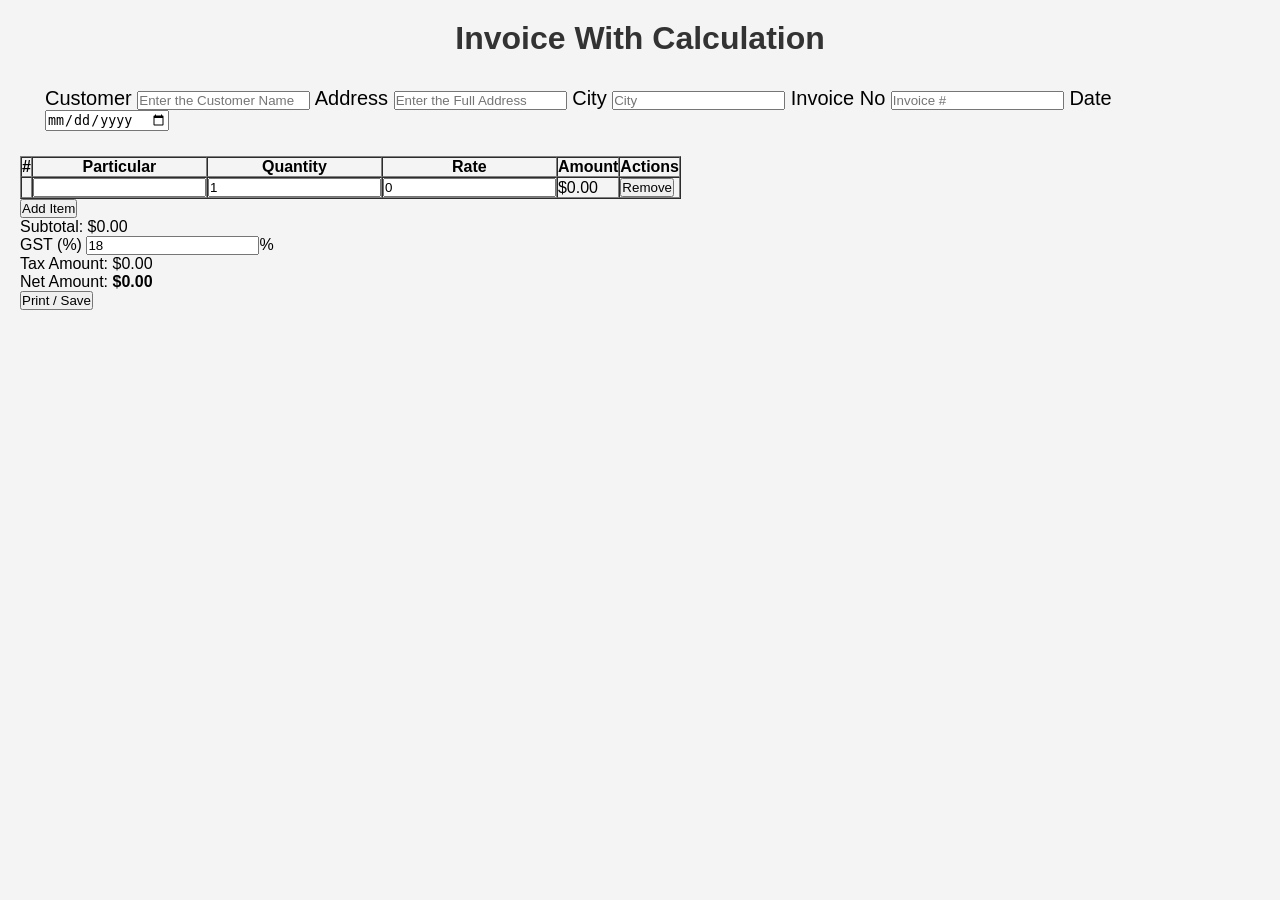
==== Practical/index.html @ aee104c6 "shift Practical folder" ====
<html lang="en">
<head>
    <meta charset="UTF-8">
    <meta name="viewport" content="width=device-width, initial-scale=1.0">
    <title>Invoice with Calculation</title>
    <link rel="stylesheet" href="style.css">
</head>
<body>
<div class="container">
    <header>
        <h1>Invoice With Calculation</h1>
    </header>

    <section class="client">
        <label>Customer</label>
        <input type="text" id="customer" placeholder="Enter the Customer Name">

        <label>Address</label>
        <input type="text" id="address" placeholder="Enter the Full Address">

        <label>City</label>
        <input type="text" id="city" placeholder="City">

        <label>Invoice No</label>
        <input type="text" id="invoiceNo" placeholder="Invoice #">

        <label>Date</label>
        <input type="date" id="date">
    </section>

    <section class="items">
        <table id="items-table" cellspacing="0" border="1">
            <thead>
                <tr>
                    <th>#</th>
                    <th>Particular</th>
                    <th>Quantity</th>
                    <th>Rate</th>
                    <th>Amount</th>
                    <th>Actions</th>
                </tr>
            </thead>
            <tbody id="items-body">
            </tbody>
        </table>

        <button id="add-item">Add Item</button>
    </section>
    <section class="summary">
        <div>
            <label>Subtotal:</label>
            <span id="subtotal">$0.00</span>
        </div>
        <div>
            <label>GST (%)</label>
            <input type="number" id="tax-rate" value="18" min="0" step="0.1">%
        </div>
        <div>
            <label>Tax Amount:</label>
            <span id="tax-amount">$0.00</span>
        </div>
        <div>
            <label>Net Amount:</label>
            <strong id="total">$0.00</strong>
        </div>
    </section>
    <footer>
        <button id="print">Print / Save</button>
    </footer>
</div>
<script src="index.js"></script>
</body>
</html>
---- Practical/style.css ----
*{
    padding:0;
    margin:0;
    box-sizing: border-box;
}
body{
    font-family: Arial, sans-serif;
    background-color: #f4f4f4;
    padding: 20px;
}
header{
    text-align: center;
    margin-bottom: 20px;
}
h1{
    color: #333;
}
.client{
    padding:10px;
    margin:15px;
    font-size:20px;
    font-weight:300;
}
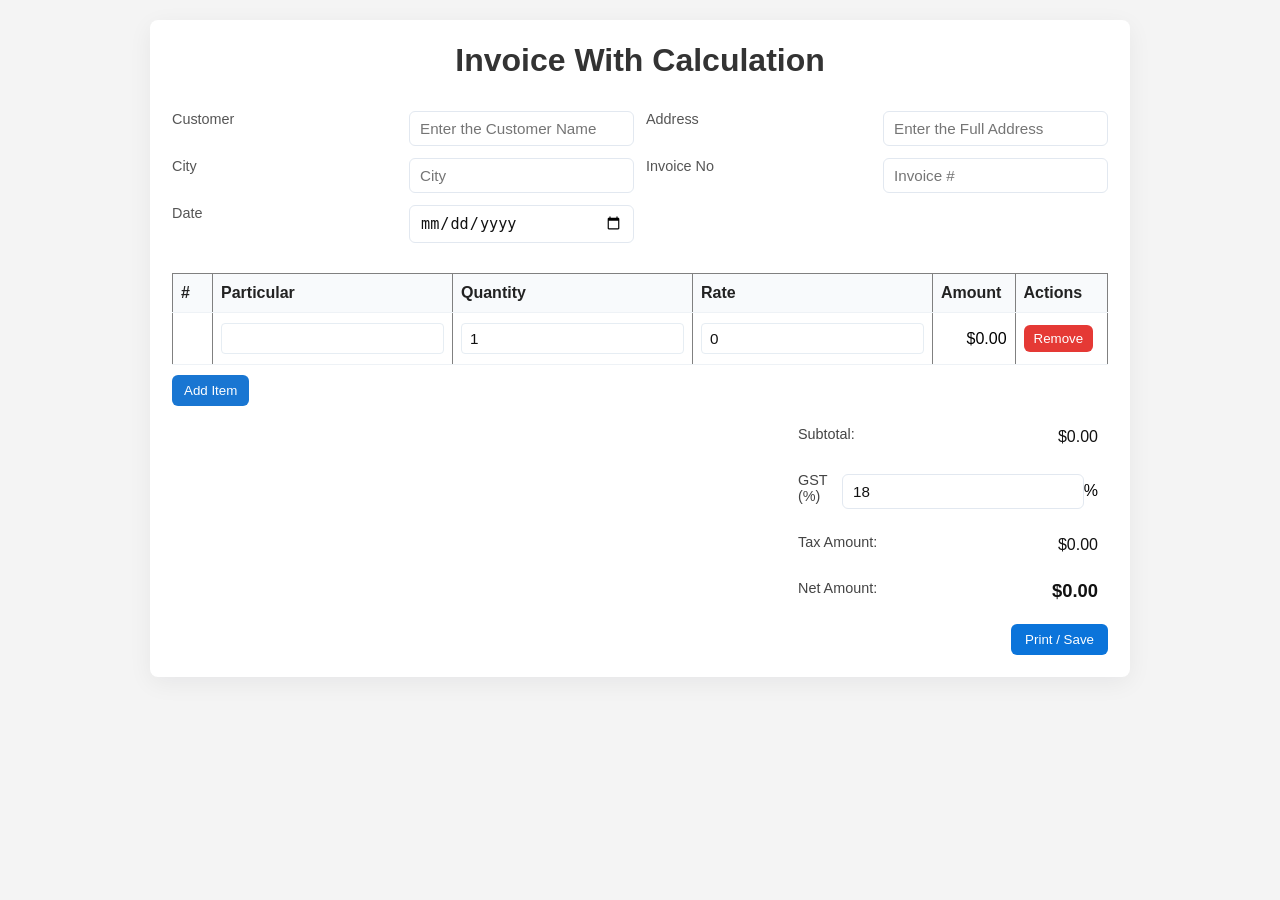
==== commit 3c27cead: "Commit change after Css Coded" ====
--- a/Practical/index.html
+++ b/Practical/index.html
@@ -49,7 +49,7 @@
     <section class="summary">
         <div>
             <label>Subtotal:</label>
-            <span id="subtotal">$0.00</span>
+            <span id="subtotal">₹0.00</span>
         </div>
         <div>
             <label>GST (%)</label>
@@ -57,11 +57,11 @@
         </div>
         <div>
             <label>Tax Amount:</label>
-            <span id="tax-amount">$0.00</span>
+            <span id="tax-amount">₹0.00</span>
         </div>
         <div>
             <label>Net Amount:</label>
-            <strong id="total">$0.00</strong>
+            <strong id="total">₹0.00</strong>
         </div>
     </section>
     <footer>
--- a/Practical/style.css
+++ b/Practical/style.css
@@ -16,8 +16,160 @@
     color: #333;
 }
 .client{
-    padding:10px;
-    margin:15px;
-    font-size:20px;
-    font-weight:300;
+    padding: 12px 0;
+    margin-bottom: 18px;
+    display: grid;
+    grid-template-columns: repeat(auto-fit, minmax(200px, 1fr));
+    gap: 12px;
+    align-items: start;
+    font-weight: 300;
 }
+
+.container{
+    max-width: 980px;
+    margin: 0 auto;
+    background: #fff;
+    padding: 22px;
+    border-radius: 8px;
+    box-shadow: 0 6px 24px rgba(15, 23, 42, 0.06);
+}
+
+label{
+    display: block;
+    font-size: 0.9rem;
+    color: #555;
+    margin-bottom: 6px;
+}
+
+input[type="text"], input[type="date"], input[type="number"]{
+    width: 100%;
+    padding: 8px 10px;
+    border: 1px solid #e2e8f0;
+    border-radius: 6px;
+    background: #fff;
+    font-size: 0.95rem;
+    color: #111;
+}
+
+.items{
+    margin-top: 6px;
+}
+
+#items-table{
+    width: 100%;
+    border-collapse: collapse;
+    margin-bottom: 10px;
+}
+
+#items-table th, #items-table td{
+    padding: 10px 8px;
+    border-bottom: 1px solid #eef2f6;
+    vertical-align: middle;
+}
+
+#items-table thead th{
+    background: #f8fafc;
+    color: #222;
+    font-weight: 600;
+    text-align: left;
+}
+
+#items-table tbody td:nth-child(1){
+    width: 40px;
+    text-align: center;
+}
+
+#items-table tbody td:nth-child(5){
+    text-align: right;
+    white-space: nowrap;
+}
+
+#items-table input[type="text"],
+#items-table input[type="number"]{
+    width: 100%;
+    padding: 6px 8px;
+    border: 1px solid #e6edf3;
+    border-radius: 4px;
+    font-size: 0.95rem;
+}
+
+#add-item{
+    background: #1976d2;
+    color: #fff;
+    border: none;
+    padding: 8px 12px;
+    border-radius: 6px;
+    cursor: pointer;
+}
+
+#add-item:hover{ filter: brightness(0.95); }
+
+.items tbody button{
+    background: #e53935;
+    color: #fff;
+    border: none;
+    padding: 6px 10px;
+    border-radius: 6px;
+    cursor: pointer;
+}
+
+.items tbody button:hover{ filter: brightness(0.95); }
+
+.summary{
+    margin-top: 12px;
+    display: flex;
+    flex-direction: column;
+    gap: 8px;
+    align-items: flex-end;
+}
+
+.summary > div{
+    width: 320px;
+    display: flex;
+    justify-content: space-between;
+    padding: 8px 10px;
+    align-items: center;
+    border-radius: 6px;
+}
+
+.summary label{ color: #444; }
+.summary span, .summary strong{ color: #111; }
+
+#total{
+    font-size: 1.15rem;
+    font-weight: 700;
+}
+
+footer{
+    margin-top: 14px;
+    text-align: right;
+}
+
+#print{
+    background: #0b74da;
+    color: #fff;
+    border: none;
+    padding: 8px 14px;
+    border-radius: 6px;
+    cursor: pointer;
+}
+
+#print:hover{ filter: brightness(0.95); }
+
+@media (max-width: 700px){
+    .container{ padding: 14px; }
+    .client{ grid-template-columns: 1fr; }
+    .summary > div{ width: 100%; }
+    #items-table thead{ display: none; }
+    #items-table, #items-table tbody, #items-table tr, #items-table td{ display: block; width: 100%; }
+    #items-table tr{ margin-bottom: 10px; border: 1px solid #eef2f6; padding: 8px; border-radius: 6px; }
+    #items-table td{ border: none; padding: 6px 0; }
+    #items-table td:nth-child(1){ text-align: left; }
+}
+
+@media print{
+    body{ background: #fff; padding: 0; }
+    .container{ box-shadow: none; max-width: 100%; padding: 0; border-radius: 0; }
+    button, #add-item, #print{ display: none !important; }
+    input{ border: none; background: transparent; }
+}
